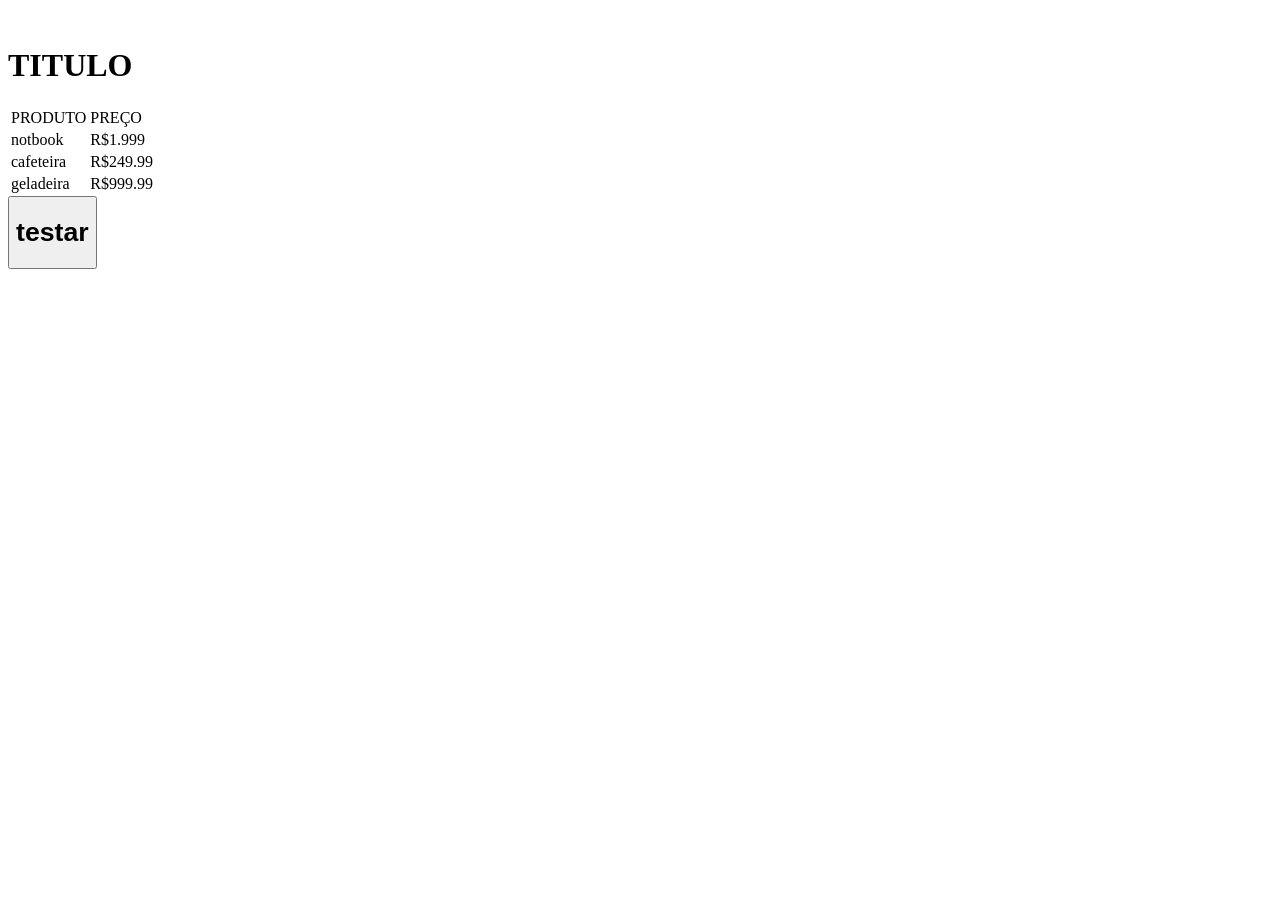
==== index.html @ de325bf1 "att" ====
<!DOCTYPE html>
<html lang="PT-BR">
<head>
    <meta charset="UTF-8">
    <meta name="viewport" content="width=device-width, initial-scale=1.0">
    <title>gremio</title>
</head>
<body>
    <img src="" alt="">
    <H1>TITULO</H1>
    <table>
        <tr>
            <td>PRODUTO</td>
            <td>PREÇO</td>
        </tr>
        <tr>
            <td>notbook</td>
            <td>R$1.999</td>
            <tr>
                <td>cafeteira</td>
                <td>R$249.99</td>
                <tr>
                    <td>geladeira</td>
                    <td>R$999.99</td>
                </tr>
            </tr>
        </tr>
        
    </table>
</body>
</html>
<button>
    <h1>testar</h1> 
</button>
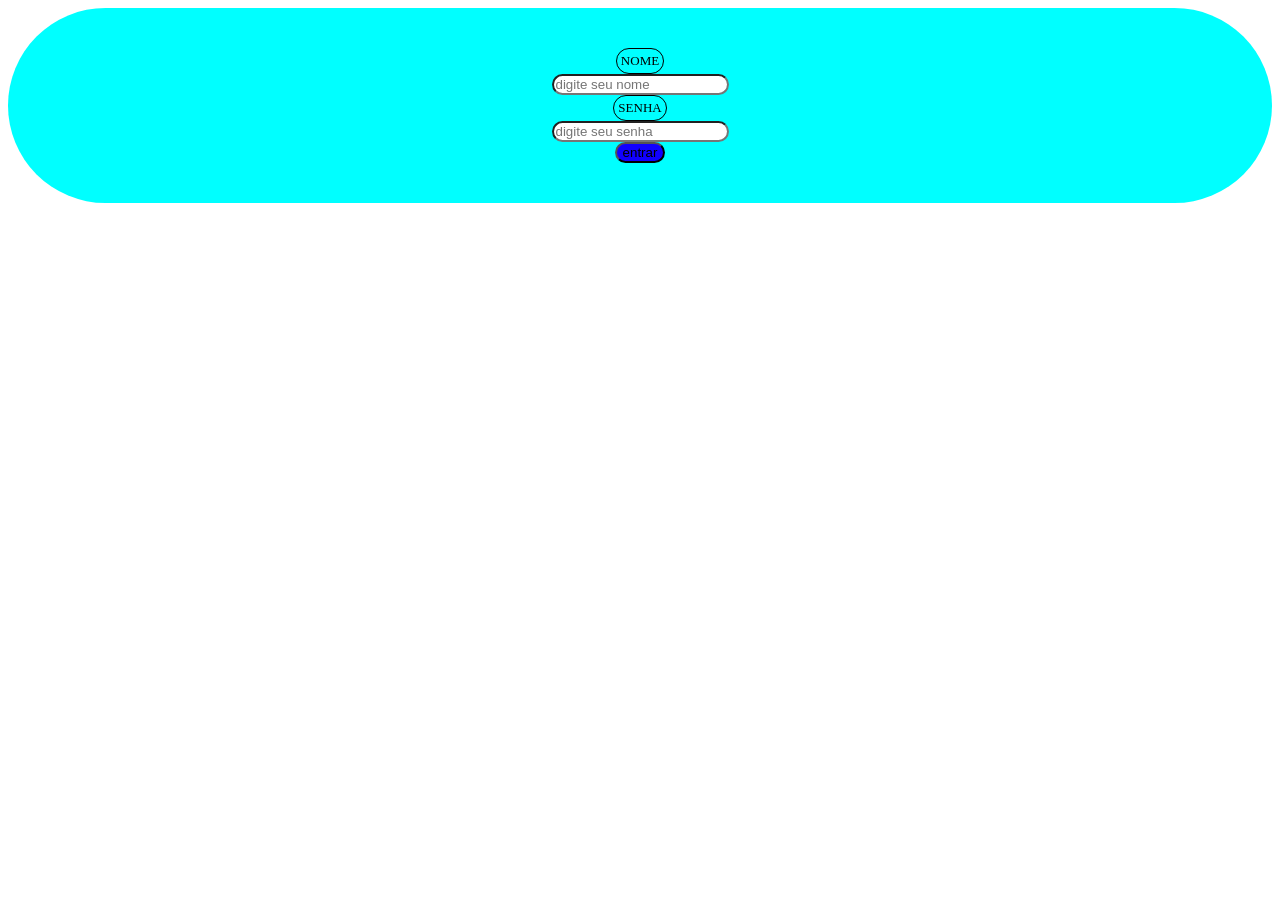
==== commit dd9bfa27: "peripecias" ====
--- a/index.html
+++ b/index.html
@@ -1,35 +1,93 @@
 <!DOCTYPE html>
 <html lang="PT-BR">
 <head>
-    <meta charset="UTF-8">
+    <style>
+        button{
+            background-color: rgb(17, 0, 255);
+            display: flex;
+
+        }
+        *{
+            border-radius: 40px;
+            
+        }
+        /* *{
+            border: 1px solid rgb(49, 238, 1);
+        }
+     */
+            
+        /* } */
+        label{
+        font-size: 16px;
+        background-color: 40px rgb(0, 0, 0);
+        border-radius: 4px;
+        font-family: verdana;
+        border: 1px solid rgb(0, 0, 0);
+        border-radius: 40px;
+        padding: 4px;
+        font-size: small;
+        
+        
+
+        
+        }
+        img{
+            width: 25%;
+        }
+        form{
+            background-color: aqua;
+            display: flex;
+            padding: 40px;
+            border-radius: 150px;
+            flex-direction: column;
+            justify-content: center;
+              align-items: center;
+              font-family: verdana;
+        }
+    </style>
+    <!-- <meta charset="UTF-8">
     <meta name="viewport" content="width=device-width, initial-scale=1.0">
-    <title>gremio</title>
+    
 </head>
 <body>
     <img src="" alt="">
-    <H1>TITULO</H1>
+    <H1>MERCADO CLANDESTINO</H1>
     <table>
         <tr>
-            <td>PRODUTO</td>
+            <td>COMPUTADOR GAMER</td>
             <td>PREÇO</td>
         </tr>
         <tr>
-            <td>notbook</td>
-            <td>R$1.999</td>
+            <td>
+                <img src="https://http2.mlstatic.com/D_NQ_NP_2X_636011-MLA105752033142_022026-F.webp" alt="foto">
+            </td>
+            <td>R$1.499,71</td>
             <tr>
-                <td>cafeteira</td>
-                <td>R$249.99</td>
                 <tr>
-                    <td>geladeira</td>
-                    <td>R$999.99</td>
+                    <td>Monitor LG UltraGear™ 24G411A-B 24",FHD, 144Hz, 1ms</td>
+                    <td>PREÇO</td>
+                </tr>
+                <td>
+                    <img src="https://http2.mlstatic.com/D_NQ_NP_2X_685909-MLA101438581463_122025-F.webp" alt="monitor"></td>
+                <td>R$749.99</td>
                 </tr>
             </tr>
-        </tr>
-        
-    </table>
+        </tr> -->
+
+    <form>
+        <label>NOME</label>
+        <input type="text"
+        placeholder="digite seu nome"
+    </form>
+    <form>
+        <div class="login"></div><label>SENHA</label>
+        <input type="password"
+        placeholder="digite seu senha"
+    </form>
+    <button>entrar</button>
+    
 </body>
 </html>
-<button>
-    <h1>testar</h1> 
-</button>
 
+
+
